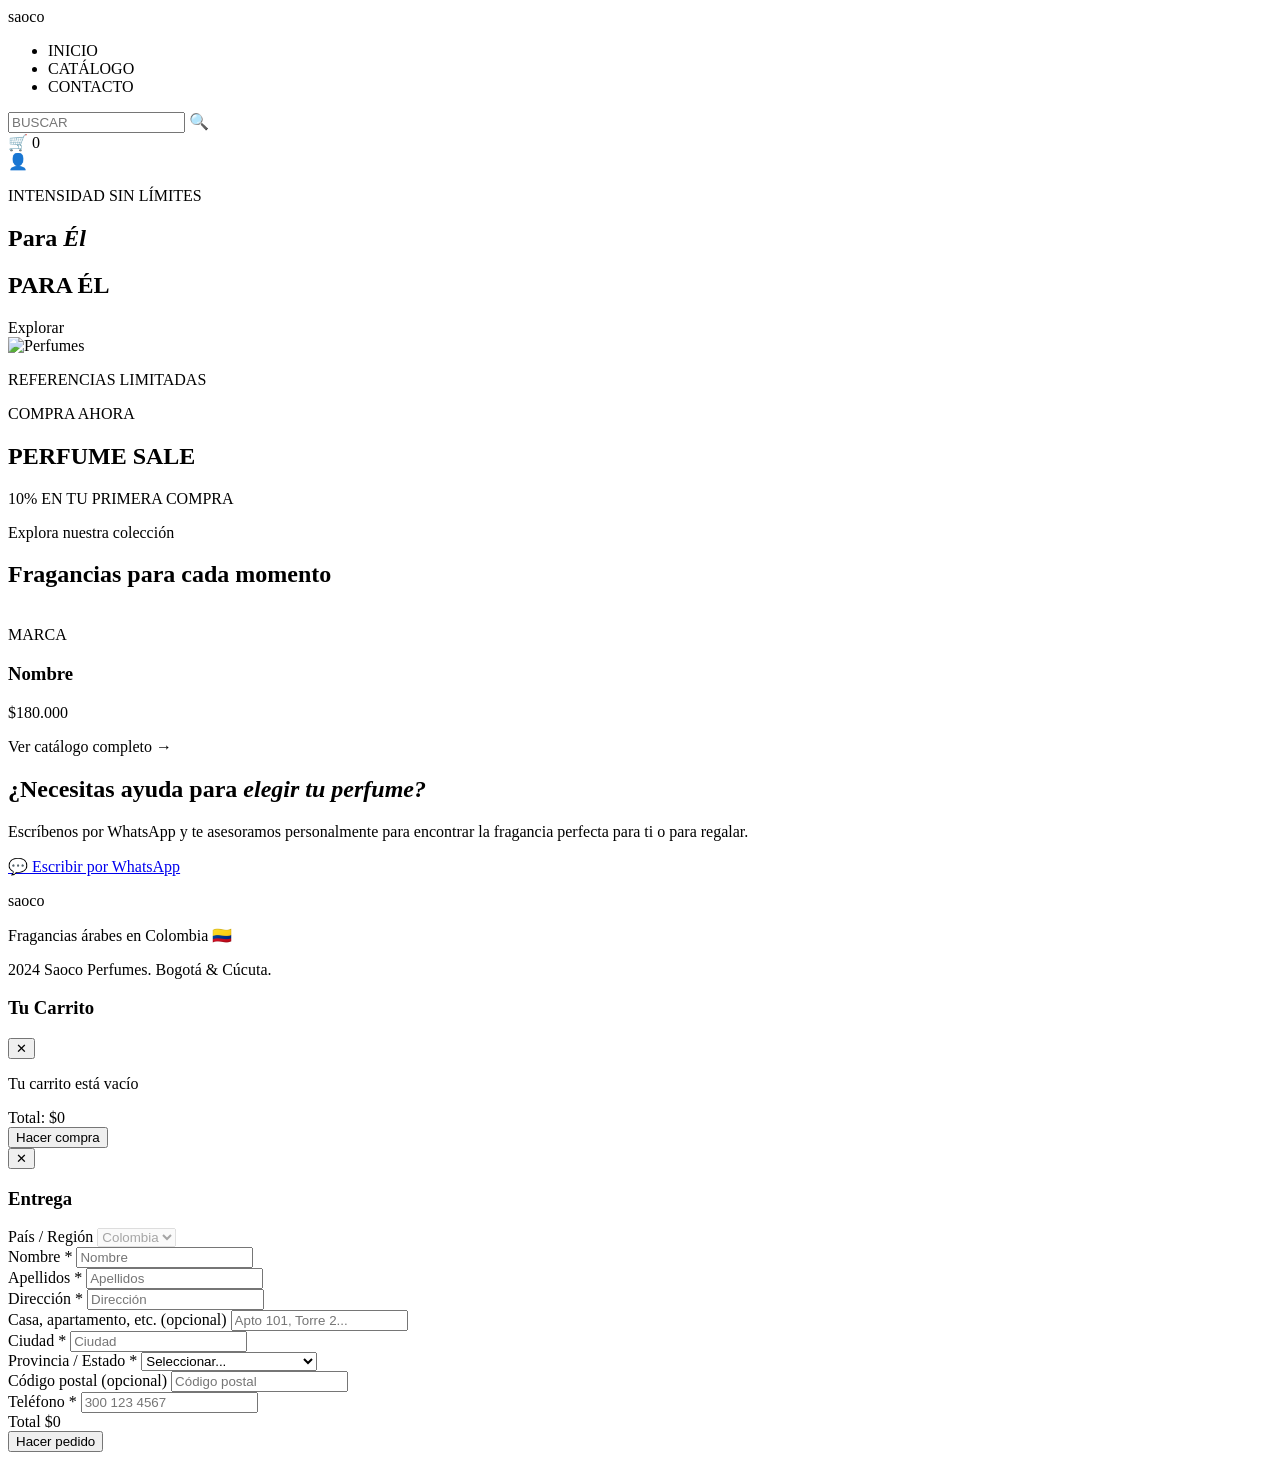
==== src/main/resources/templates/index.html @ 7f0ee9ef "Primer commit" ====
<!DOCTYPE html>
<html xmlns:th="http://www.thymeleaf.org" lang="es">
<head>
    <meta charset="UTF-8">
    <meta name="viewport" content="width=device-width, initial-scale=1.0">
    <title>Saoco Perfumes — Fragancias Árabes</title>
    <link rel="preconnect" href="https://fonts.googleapis.com">
    <link href="https://fonts.googleapis.com/css2?family=Playfair+Display:ital,wght@0,400;0,700;1,400&family=Inter:wght@300;400;500;600&display=swap" rel="stylesheet">
    <link rel="stylesheet" th:href="@{/css/style.css}">
</head>
<body>
    <!-- NAVBAR -->
    <nav class="navbar">
        <div class="nav-container">
            <a th:href="@{/}" class="logo">
                <span class="logo-text">saoc<span class="logo-accent">o</span></span>
            </a>
            <ul class="nav-links">
                <li><a th:href="@{/}" class="active">INICIO</a></li>
                <li><a th:href="@{/catalogo}">CATÁLOGO</a></li>
                <li><a th:href="@{/contacto}">CONTACTO</a></li>
            </ul>
            <div class="nav-actions">
                <div class="search-box">
                    <input type="text" placeholder="BUSCAR">
                    <span class="search-icon">&#128269;</span>
                </div>
                <div class="cart-icon" id="cartIcon">
                    <span>&#128722;</span>
                    <span class="cart-count" id="cartCount">0</span>
                </div>
                <a th:href="@{/login}" class="nav-login" title="Iniciar sesión">
                    <span>&#128100;</span>
                </a>
            </div>
        </div>
    </nav>

    <!-- HERO -->
    <section class="hero">
        <div class="hero-content">
            <div class="hero-left">
                <p class="hero-label">INTENSIDAD SIN LÍMITES</p>
                <h1 class="hero-title">Para <em>Él</em></h1>
                <h2 class="hero-subtitle">PARA ÉL</h2>
                <a th:href="@{/catalogo}" class="btn btn-gold">Explorar</a>
            </div>
            
            <div class="hero-banner">
                <img th:src="@{/images/banner.png}" alt="Perfumes">
            </div>
            
            <div class="hero-right">
                <div class="sale-badge">
                    <p class="sale-text-1">REFERENCIAS LIMITADAS</p>
                    <p class="sale-text-2">COMPRA AHORA</p>
                    <h2 class="sale-title">PERFUME SALE</h2>
                    <p class="sale-text-3">10% EN TU PRIMERA COMPRA</p>
                </div>
            </div>
        </div>
    </section>

    <!-- DESTACADOS -->
    <section class="destacados">
        <div class="container">
            <p class="section-label">Explora nuestra colección</p>
            <h2 class="section-title">Fragancias para cada momento</h2>
            
            <div class="productos-grid">
                <div th:each="prod : ${destacados}" class="producto-card">
                    <div class="producto-img">
                        <img th:src="${prod.imagenUrl}" th:alt="${prod.nombre}">
                    </div>
                    <div class="producto-info">
                        <span class="producto-marca" th:text="${prod.marca}">MARCA</span>
                        <h3 class="producto-nombre" th:text="${prod.nombre}">Nombre</h3>
                        <p class="producto-precio" th:text="'$ ' + ${#numbers.formatDecimal(prod.precio, 0, 'POINT', 0, 'COMMA')}">$180.000</p>
                    </div>
                </div>
            </div>
            
            <div class="text-center">
                <a th:href="@{/catalogo}" class="btn btn-outline">Ver catálogo completo &#8594;</a>
            </div>
        </div>
    </section>

    <!-- AYUDA WHATSAPP -->
    <section class="ayuda">
        <div class="container text-center">
            <h2>¿Necesitas ayuda para <em>elegir tu perfume?</em></h2>
            <p>Escríbenos por WhatsApp y te asesoramos personalmente para encontrar la fragancia perfecta para ti o para regalar.</p>
            <a href="https://wa.me/573XXXXXXXXX?text=Hola%20Saoco%20Perfumes" class="btn btn-whatsapp" target="_blank">
                <span>&#128172;</span> Escribir por WhatsApp
            </a>
        </div>
    </section>

    <!-- FOOTER -->
    <footer class="footer">
        <div class="container">
            <p class="footer-logo">saoco</p>
            <p>Fragancias árabes en Colombia &#127464;&#127476;</p>
            <p class="footer-copy"> 2024 Saoco Perfumes. Bogotá & Cúcuta.</p>
        </div>
    </footer>

    <!-- CARRITO SIDEBAR -->
    <div class="cart-sidebar" id="cartSidebar">
        <div class="cart-header">
            <h3>Tu Carrito</h3>
            <button type="button" class="cart-close" id="cartClose">&#10005;</button>
        </div>
        <div class="cart-items" id="cartItems">
            <p class="cart-empty">Tu carrito está vacío</p>
        </div>
        <div class="cart-footer">
            <div class="cart-total">
                <span>Total:</span>
                <span id="cartTotal">$0</span>
            </div>
            <button type="button" class="btn btn-primary btn-block" id="btnCheckout">Hacer compra</button>
        </div>
    </div>
    <div class="cart-overlay" id="cartOverlay"></div>

    <!-- MODAL CHECKOUT -->
    <div class="modal-overlay" id="modalOverlay">
        <div class="modal-checkout">
            <button type="button" class="modal-close" onclick="cerrarModalCheckout()">&#10005;</button>
            <h3 class="modal-title">Entrega</h3>
            
            <div class="modal-field full-width">
                <label>País / Región</label>
                <select disabled>
                    <option>Colombia</option>
                </select>
            </div>
            
            <div class="modal-row">
                <div class="modal-field">
                    <label>Nombre <span class="required">*</span></label>
                    <input type="text" id="modalNombre" placeholder="Nombre" required>
                </div>
                <div class="modal-field">
                    <label>Apellidos <span class="required">*</span></label>
                    <input type="text" id="modalApellidos" placeholder="Apellidos" required>
                </div>
            </div>
            
            <div class="modal-field full-width">
                <label>Dirección <span class="required">*</span></label>
                <input type="text" id="modalDireccion" placeholder="Dirección" required>
            </div>
            
            <div class="modal-field full-width">
                <label>Casa, apartamento, etc. (opcional)</label>
                <input type="text" id="modalCasa" placeholder="Apto 101, Torre 2...">
            </div>
            
            <div class="modal-row">
                <div class="modal-field">
                    <label>Ciudad <span class="required">*</span></label>
                    <input type="text" id="modalCiudad" placeholder="Ciudad" required>
                </div>
                <div class="modal-field">
                    <label>Provincia / Estado <span class="required">*</span></label>
                    <select id="modalProvincia" required>
                        <option value="">Seleccionar...</option>
                        <option value="Amazonas">Amazonas</option>
                        <option value="Antioquia">Antioquia</option>
                        <option value="Arauca">Arauca</option>
                        <option value="Atlántico">Atlántico</option>
                        <option value="Bogotá D.C.">Bogotá D.C.</option>
                        <option value="Bolívar">Bolívar</option>
                        <option value="Boyacá">Boyacá</option>
                        <option value="Caldas">Caldas</option>
                        <option value="Caquetá">Caquetá</option>
                        <option value="Casanare">Casanare</option>
                        <option value="Cauca">Cauca</option>
                        <option value="Cesar">Cesar</option>
                        <option value="Chocó">Chocó</option>
                        <option value="Córdoba">Córdoba</option>
                        <option value="Cundinamarca">Cundinamarca</option>
                        <option value="Guainía">Guainía</option>
                        <option value="Guaviare">Guaviare</option>
                        <option value="Huila">Huila</option>
                        <option value="La Guajira">La Guajira</option>
                        <option value="Magdalena">Magdalena</option>
                        <option value="Meta">Meta</option>
                        <option value="Nariño">Nariño</option>
                        <option value="Norte de Santander">Norte de Santander</option>
                        <option value="Putumayo">Putumayo</option>
                        <option value="Quindío">Quindío</option>
                        <option value="Risaralda">Risaralda</option>
                        <option value="San Andrés y Providencia">San Andrés y Providencia</option>
                        <option value="Santander">Santander</option>
                        <option value="Sucre">Sucre</option>
                        <option value="Tolima">Tolima</option>
                        <option value="Valle del Cauca">Valle del Cauca</option>
                        <option value="Vaupés">Vaupés</option>
                        <option value="Vichada">Vichada</option>
                    </select>
                </div>
            </div>
            
            <div class="modal-row">
                <div class="modal-field">
                    <label>Código postal (opcional)</label>
                    <input type="text" id="modalCodigo" placeholder="Código postal">
                </div>
                <div class="modal-field">
                    <label>Teléfono <span class="required">*</span></label>
                    <input type="tel" id="modalTelefono" placeholder="300 123 4567" required>
                </div>
            </div>
            
            <div class="modal-total">
                <span class="modal-total-label">Total</span>
                <span class="modal-total-amount" id="modalTotal">$0</span>
            </div>
            
            <button type="button" class="btn-hacer-pedido" onclick="hacerPedidoModal()">Hacer pedido</button>
        </div>
    </div>

    <script th:src="@{/js/app.js}"></script>
</body>
</html>
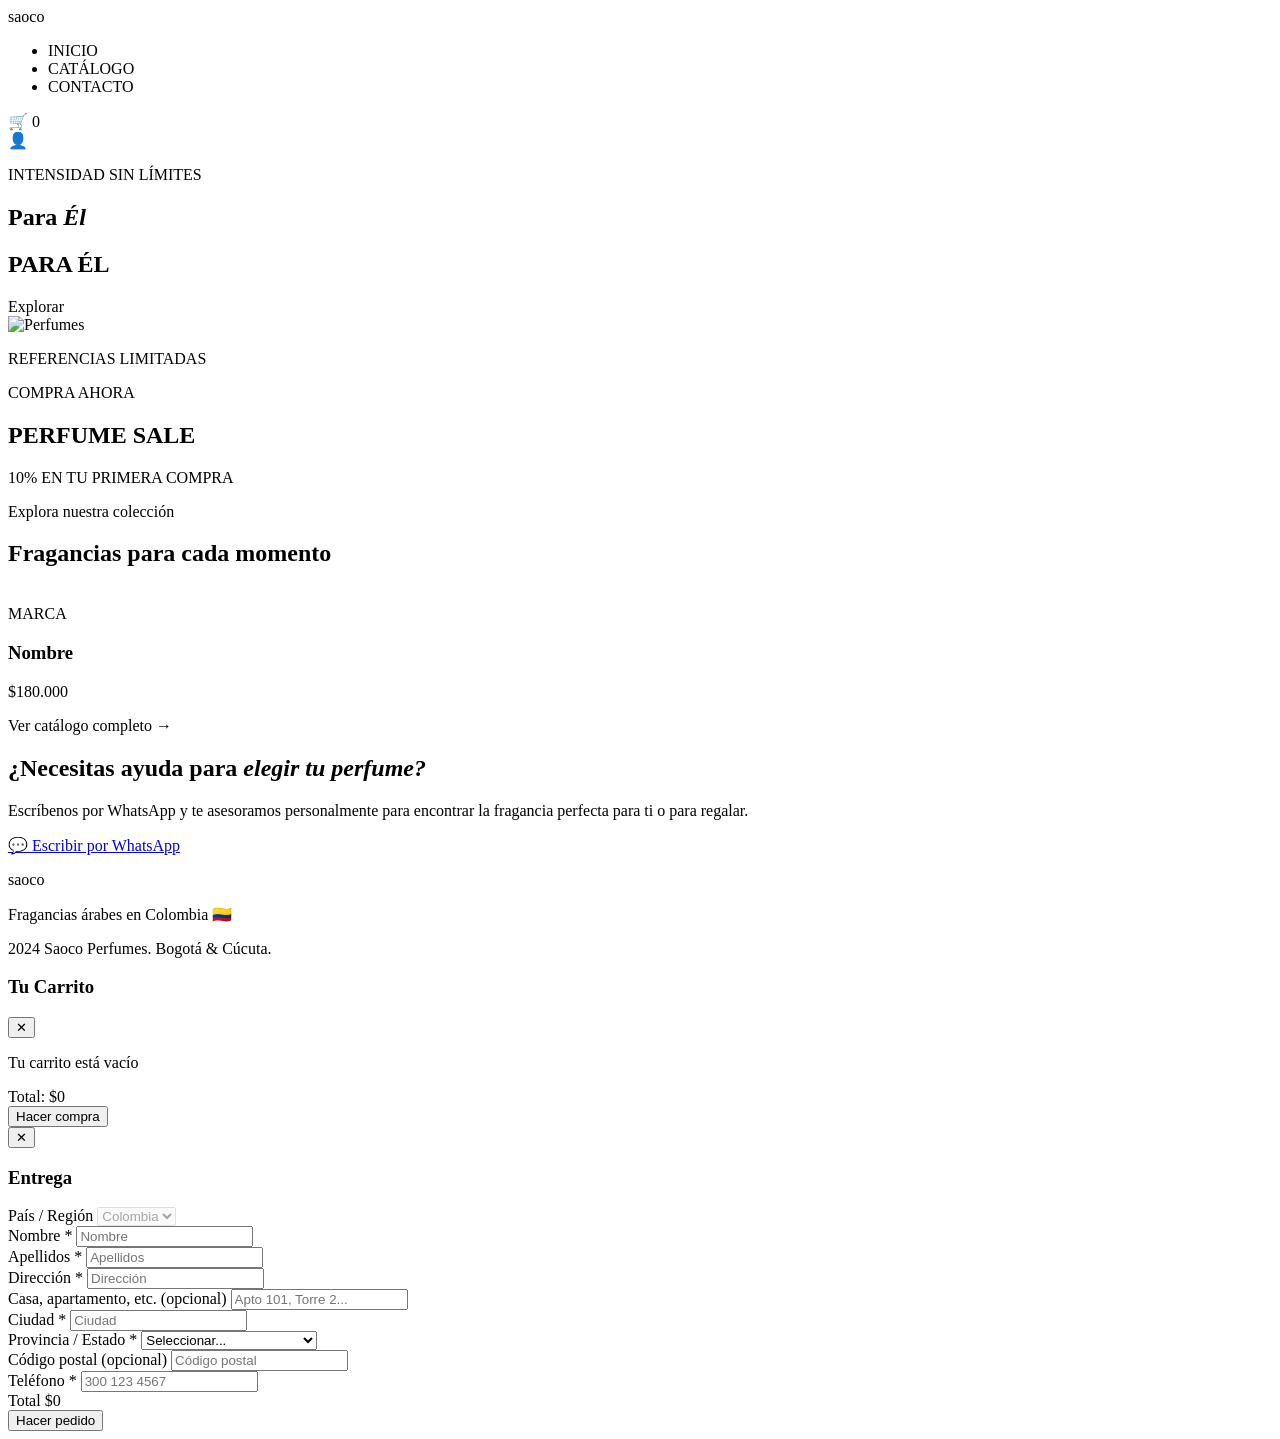
==== commit fcb1e0d5: "cambio" ====
--- a/src/main/resources/templates/index.html
+++ b/src/main/resources/templates/index.html
@@ -21,10 +21,7 @@
                 <li><a th:href="@{/contacto}">CONTACTO</a></li>
             </ul>
             <div class="nav-actions">
-                <div class="search-box">
-                    <input type="text" placeholder="BUSCAR">
-                    <span class="search-icon">&#128269;</span>
-                </div>
+                
                 <div class="cart-icon" id="cartIcon">
                     <span>&#128722;</span>
                     <span class="cart-count" id="cartCount">0</span>
